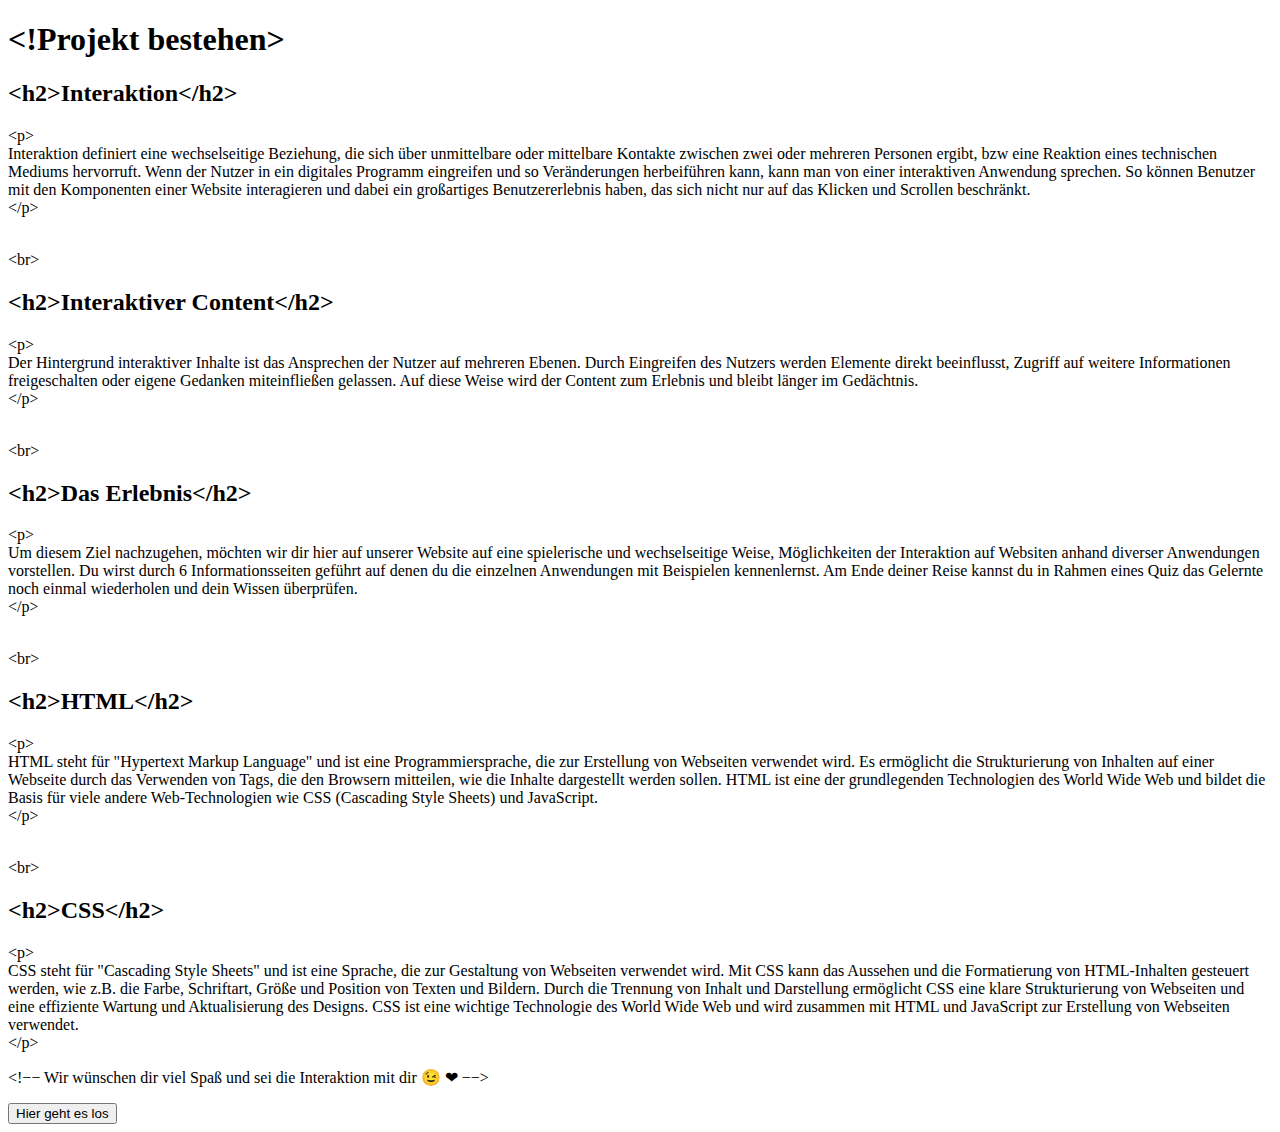
==== Webseite/index.html @ 14c842df "Verlinkung Versuch 6" ====
<!DOCTYPE html>
<html lang="de">
<head>
    <meta charset="UTF-8">
    <meta http-equiv="X-UA-Compatible" content="IE=edge">
    <meta name="viewport" content="width=device-width, initial-scale=1.0">
    <title>GIS SoSe 2023</title>
    <!--<base href="/bestehen-Andrejk98/">-->
    <link rel="stylesheet" href="./Webseite/CSS/style.css">
    
</head>
<body>
    <div class="box">
        <h1 class="center">&lt;!Projekt bestehen&gt;</h1>

        <h2>&lt;h2&gt;<span class="green">Interaktion</span>&lt;/h2&gt;</h2>

        <p>
            <span class="blue">&lt;p&gt;</span> <br>
            Interaktion definiert eine wechselseitige Beziehung, die sich über unmittelbare oder mittelbare Kontakte zwischen zwei oder mehreren Personen ergibt, 
            bzw eine Reaktion eines technischen Mediums hervorruft. Wenn der Nutzer in ein digitales Programm eingreifen und so Veränderungen herbeiführen kann,
            kann man von einer interaktiven Anwendung sprechen. So können Benutzer mit den Komponenten einer Website interagieren und dabei ein großartiges Benutzererlebnis haben, 
            das sich nicht nur auf das Klicken und Scrollen beschränkt. 
            <br><span class="blue">&lt;/p&gt;</span>
        </p>
        
        <br><span class="orange">&lt;br&gt;</span>

        <h2>&lt;h2&gt;<span class="green">Interaktiver Content</span>&lt;/h2&gt;</h2>
        <p>
            <span class="blue">&lt;p&gt;</span> <br>
            Der Hintergrund interaktiver Inhalte ist das Ansprechen der Nutzer auf mehreren Ebenen. 
            Durch Eingreifen des Nutzers werden Elemente direkt beeinflusst, Zugriff auf weitere Informationen freigeschalten oder eigene Gedanken miteinfließen gelassen. 
            Auf diese Weise wird der Content zum Erlebnis und bleibt länger im Gedächtnis. 
            <br><span class="blue"> &lt;/p&gt;</span>
        </p>

        <br><span class="orange">&lt;br&gt;</span>

        <h2>&lt;h2&gt;<span class="green">Das Erlebnis</span>&lt;/h2&gt;</h2>
        <p>
            <span class="blue"> &lt;p&gt;</span> <br>
            Um diesem Ziel nachzugehen, möchten wir dir hier auf unserer Website auf eine spielerische und wechselseitige Weise, 
            Möglichkeiten der Interaktion auf Websiten anhand diverser Anwendungen vorstellen. 
            Du wirst durch 6 Informationsseiten geführt auf denen du die einzelnen Anwendungen mit Beispielen kennenlernst. 
            Am Ende deiner Reise kannst du in Rahmen eines Quiz das Gelernte noch einmal wiederholen und dein Wissen überprüfen. 
            <br><span class="blue">&lt;/p&gt;</span>
        </p>

        <br><span class="orange">&lt;br&gt;</span>

        <h2>&lt;h2&gt;<span class="green">HTML</span>&lt;/h2&gt;</h2>

        <p>
            <span class="blue"> &lt;p&gt;</span> <br>
            HTML steht für "Hypertext Markup Language" und ist eine Programmiersprache, die zur Erstellung von Webseiten verwendet wird. 
            Es ermöglicht die Strukturierung von Inhalten auf einer Webseite durch das Verwenden von Tags, die den Browsern mitteilen, wie die Inhalte dargestellt werden sollen. 
            HTML ist eine der grundlegenden Technologien des World Wide Web und bildet die Basis für viele andere Web-Technologien wie CSS (Cascading Style Sheets) und JavaScript. 
            <br><span class="blue">&lt;/p&gt;</span>
        </p>

        <br><span class="orange">&lt;br&gt;</span>

        <h2>&lt;h2&gt;<span class="green">CSS</span>&lt;/h2&gt;</h2>

        <p>
            <span class="blue"> &lt;p&gt;</span> <br>
            CSS steht für "Cascading Style Sheets" und ist eine Sprache, die zur Gestaltung von Webseiten verwendet wird. 
            Mit CSS kann das Aussehen und die Formatierung von HTML-Inhalten gesteuert werden, wie z.B. die Farbe, Schriftart, Größe und Position von Texten und Bildern. 
            Durch die Trennung von Inhalt und Darstellung ermöglicht CSS eine klare Strukturierung von Webseiten und eine effiziente Wartung und Aktualisierung des Designs. 
            CSS ist eine wichtige Technologie des World Wide Web und wird zusammen mit HTML und JavaScript zur Erstellung von Webseiten verwendet. 
            <br><span class="blue">&lt;/p&gt;</span>
        <p>

            &lt;!&minus;&minus; Wir wünschen dir viel Spaß und sei die Interaktion mit dir &#128521; <span class="green">&#10084;</span> &minus;&minus;&gt;
        <div class="center">
            <form action="/Webseite/hover.html">
                <button type="submit" class="pointer">Hier geht es los</button>
            </form>
        </div>
        
    </div>
    <footer>
        <nav>
            <div class="circlenav active"></div>
            <div class="circlenav"></div>
            <div class="circlenav"></div>
            <div class="circlenav"></div>
            <div class="circlenav"></div>
            <div class="circlenav"></div>
            <div class="circlenav"></div>
            <div class="circlenav"></div>
        </nav>
    </footer>
</body>
</html>
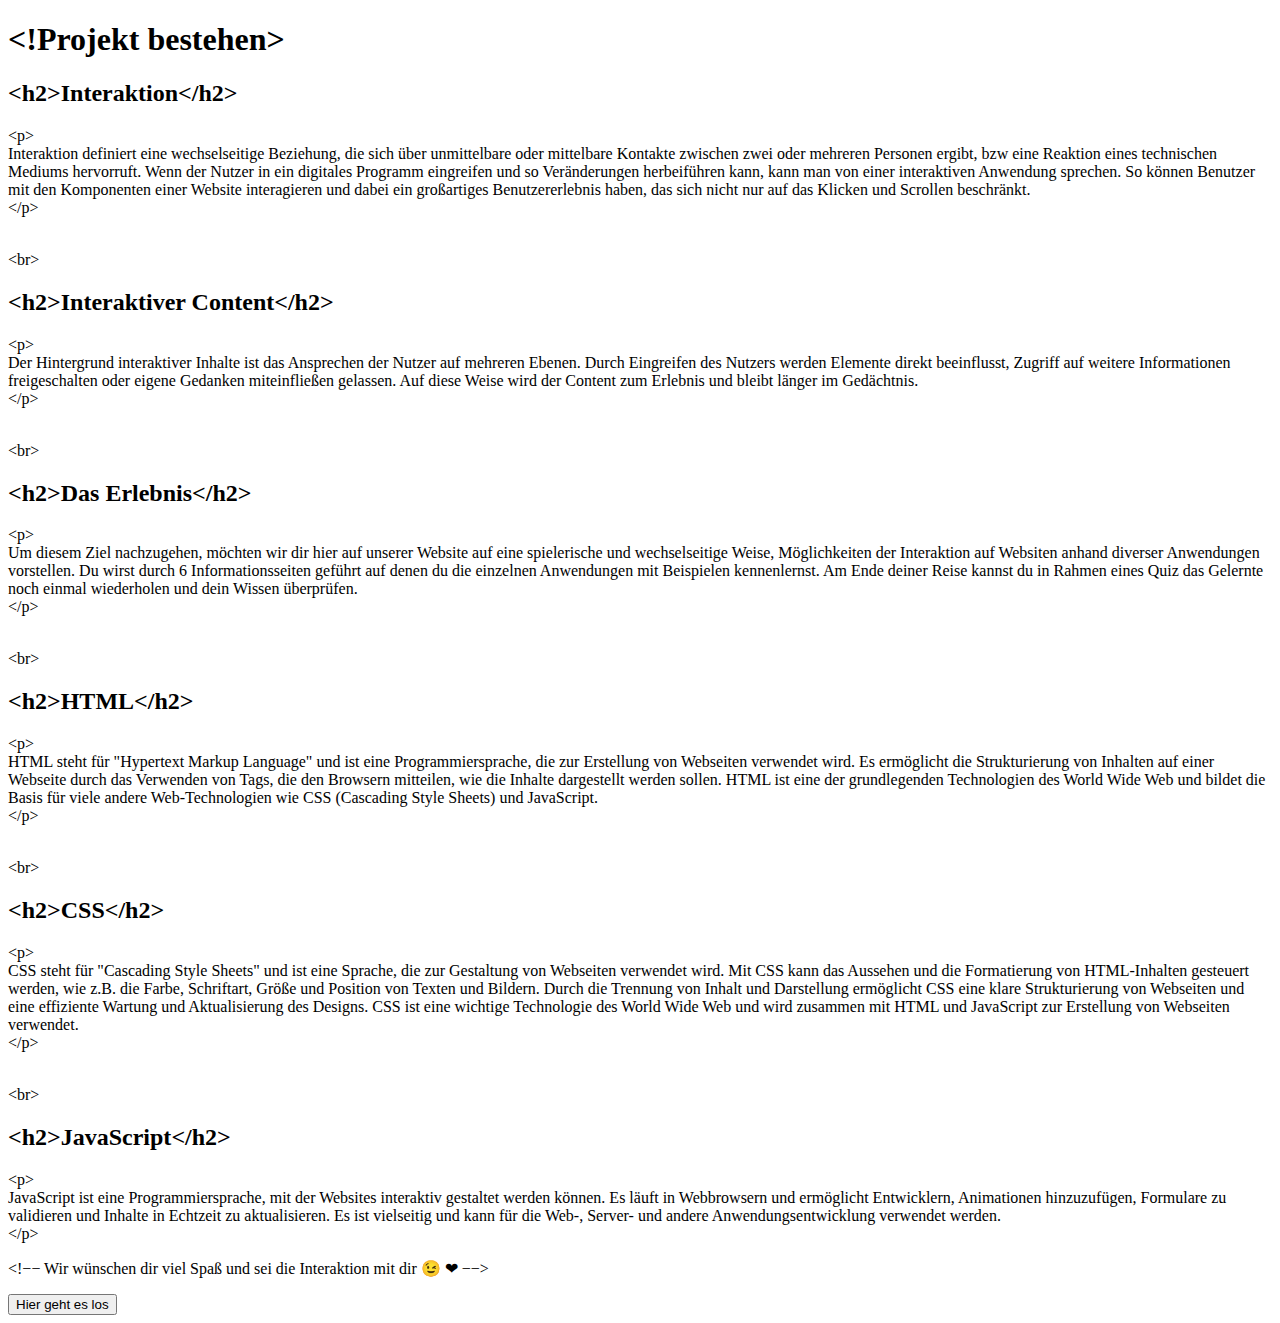
==== commit 6cf318eb: "JavaScript Info" ====
--- a/Webseite/index.html
+++ b/Webseite/index.html
@@ -5,7 +5,7 @@
     <meta http-equiv="X-UA-Compatible" content="IE=edge">
     <meta name="viewport" content="width=device-width, initial-scale=1.0">
     <title>GIS SoSe 2023</title>
-    <!--<base href="/bestehen-Andrejk98/">-->
+    <base href="/bestehen-Andrejk98/">
     <link rel="stylesheet" href="./Webseite/CSS/style.css">
     
 </head>
@@ -72,9 +72,21 @@
             <br><span class="blue">&lt;/p&gt;</span>
         <p>
 
+        <br><span class="orange">&lt;br&gt;</span>
+
+        <h2>&lt;h2&gt;<span class="green">JavaScript</span>&lt;/h2&gt;</h2>
+    
+        <p>
+            <span class="blue"> &lt;p&gt;</span> <br>
+            JavaScript ist eine Programmiersprache, mit der Websites interaktiv gestaltet werden können. 
+            Es läuft in Webbrowsern und ermöglicht Entwicklern, Animationen hinzuzufügen, Formulare zu validieren und Inhalte in Echtzeit zu aktualisieren. 
+            Es ist vielseitig und kann für die Web-, Server- und andere Anwendungsentwicklung verwendet werden. 
+            <br><span class="blue">&lt;/p&gt;</span>
+        <p>
+
             &lt;!&minus;&minus; Wir wünschen dir viel Spaß und sei die Interaktion mit dir &#128521; <span class="green">&#10084;</span> &minus;&minus;&gt;
         <div class="center">
-            <form action="/Webseite/hover.html">
+            <form action="../Webseite/hover.html">
                 <button type="submit" class="pointer">Hier geht es los</button>
             </form>
         </div>
